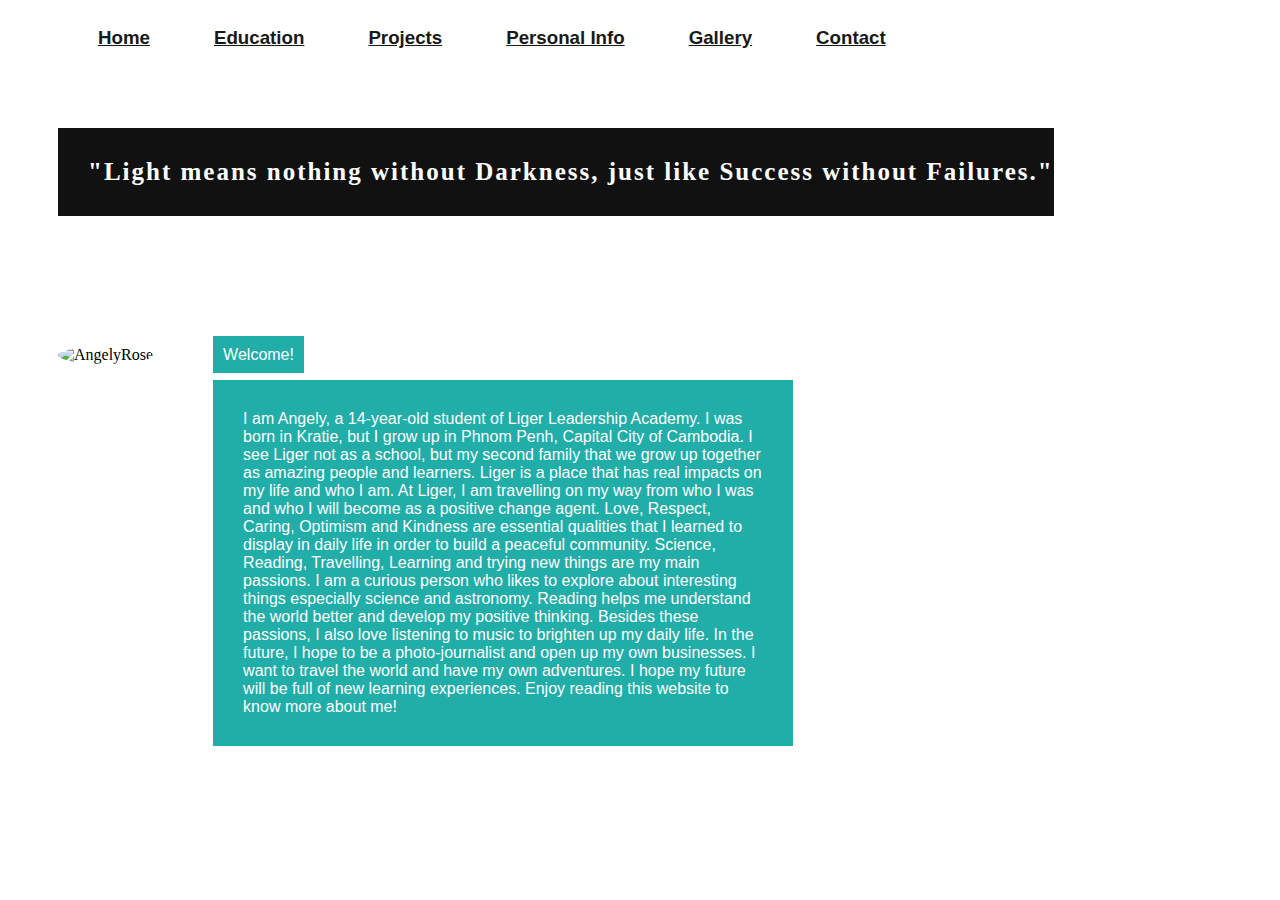
==== index.html @ 8553305d "Add files via upload" ====
<!DOCTYPE html>
<html>
<head>
    <title>Angely Offical Website</title>
    <link rel="stylesheet" href="mainstyles.css">
</head>

<body id="backgroundimgmainpage">           

<div class="headerbox" style="margin-left: 60px;">
    <h3 class="maintitles"><a href="Mainpage.html" style="color: black;">Home</a> </h3> 
    <h3 class="maintitles" ><a href="Education.html" style="color: black;">Education</a></h3>
    <h3 class="maintitles"><a href="Project.html" style="color: black;">Projects</a></h3> 
    <h3 class="maintitles"><a href="Personalinfo.html" style="color: black">Personal Info</a></h3>
    <h3 class="maintitles"><a href="Gallery.html" style="color: black">Gallery</a></h3>
    <h3 class="maintitles"><a href="Contact.html" style="color: black">Contact</a></h3>
</div>   

<h3 id="mainpagequote">"Light means nothing without Darkness, just like Success without Failures."</h3>


<div>
    <p class="mainheader" style="margin-left: 80px;">Angely Rose.
    <a id="dreamer" href="dreamer.html" class="mainheader">A Dreamer.</a>
   <a class="mainheader">A Doer.</a> <a class="mainheader" href="writer.html">A Writer.</a></p>
    <br>
    <br>
    <img class="img" src="./Images/portrait.jpg" alt="AngelyRose">

    <div id="style1">
        <p id="welcome">Welcome!</p>        
        <p id="introduction">I am Angely, a 14-year-old student of Liger Leadership Academy. I was born in Kratie, but I grow up in Phnom Penh, Capital City of Cambodia.  
                I see Liger not as a school, but my second family that we grow up together as amazing people and learners. Liger is a place that has real impacts on my life and who I am. At Liger, I am travelling on my way from who I was and who I will become as a positive change agent. Love, Respect, Caring, Optimism and Kindness are essential qualities that I learned to display in daily life in order to build a peaceful community.  
                Science, Reading, Travelling, Learning and trying new things are my main passions. I am a curious person who likes to explore about interesting things especially science and astronomy. Reading helps me understand the world better and develop my positive thinking. Besides these passions, I also love listening to music to brighten up my daily life. In the future, I hope to be a photo-journalist and open up my own businesses. I want to travel the world and have my own adventures. I hope my future will be full of new learning experiences. 
                Enjoy reading this website to know more about me!</p>
        </p>
    </div>
</body>
---- mainstyles.css ----
.maintitles {
    display: inline-block;
    margin-left: 30px;
    margin-right: 30px;
    margin-bottom: 50px;
    text-decoration: underline;
    text-align: center;
    color: black;
    font-weight: bold;
    font-family: "Trebuchet MS", Halvetica, sans-serif;

}

a {
    text-decoration: none;
}
.center {
    display: block;
    margin-left: auto;
    margin-right:auto;
    width: 50%;
}

@keyframes animation1 {
    0%{background-color: aqua}
    25%{background-color: #008080}
    50%{background-color: blue}
    75%{background-color: green}
    100%{background-color: coral}
}

.div {
    display: grid;
    grid-template-columns: auto auto;
    width: 1000px;
    height: 1100px;
    margin-top: 20px;
    margin-left: 150px;
    margin-right: 60px;
    padding-bottom: 1px;
    background-color:#65ccb8;
    
}

#contactdiv {
    display: grid;
    grid-template-columns: auto auto;
    width: 1000px;
    height: 100px;
    margin-top: 20px;
    margin-left: 150px;
    margin-right: 60px;
    padding-bottom: 1px;
    background-color:#65ccb8
}

p {
    margin-left: 60px;
    margin-right: 60px;
    font-family: "Trebuchet MS", Halvetica, sans-serif;        
}

h1 {
    margin-top: 200px;
}

.img {
    margin-left: 50px;
}

.mainheader {
    margin-left: 45px;
    margin-right: 45px;
    color:white;
    display: inline-block;
    margin-bottom: 0px;
    font-weight: bolder;
    font-family: "Bodoni MT", Didot, "Didot LT STD", "Book Antiqua", Garamond, "Times New Roman", serif;
    font-size: 40px;
}

.img {
    border-radius: 50%;
    height: 301px;
    width: 250px;
}

.background-color {
    opacity: 0.5px;
    background-blend-mode: lighten;
}

p {
    color: white

}

.blacktext {
    color: black
}

h3 {
    color: white;
}

.whitetext {
    color:white;
}

headerbackground {
    background-color:#FBEEC1;

}

a {
    color:#CAFAFE
}

.backgroundimg {
 background-image: linear-gradient(to right,#2b7a78, #3aafa9, )
}

.headerbox {
    width: 1000px;
    height: 70px;
    opacity: 0.9;
    background-color: white;
}

.bigdiv {
    display: grid;
    grid-template-columns: auto auto;
}

.backgroundimg {
    background-image: img(rainJPG)
}

.body {
 background-image: url(./Image/rain.jpg)
 
}

img {
    margin: none; 
}

.margintopspace {
    margin-top: 60px;
}

#backgroundimgmainpage {
    background-image: url(https://image.freepik.com/free-photo/pink-brick-wall_24836-58.jpg);
    height: 100%;
    background-position: center;
    background-repeat: no-repeat;
    background-size: cover;

}

#dreamer {
    text-decoration: none;
    color: white;
    
}

#backgroundimgeducation {
    background-image: url(./Images/Facilities.png);
    background-repeat: no-repeat;
}

#style1 {
    display: inline-block;
    width: 700px; 
    height: 300px; 
    position: absolute;
}

#bgimgproject {
    background-image: url(./Images/project.jpg);
    background-repeat: no-repeat;
    width: 1600px;
}

#projectsinnumber {
    background-color: #fcd02c;
    height: 200px;
    width: 500px;
    margin-left: 160px;
    margin-top: 100px;
}

#projectsspacing {
    margin-top: 30px;
    margin-left: 15px;

}

#gridforproject {
    display: grid;
    grid-template-columns: auto, auto;
}

h2 {
    color:white;
}

.subtitles {
    display: inline-block;
    margin-left: 30px;
    margin-right: 30px;
    margin-bottom: 20px;
    text-decoration: underline;
    text-align: center;
    color: white;
    font-weight: bold;
}

#educationgrid {
    margin-left: 170px; 
    display: grid; 
    grid-template-columns: auto, auto;
}

.quote {
    display: inline-block;
    font-family:Bodoni MT; 
    margin-left: 50px; 
    background-color:#111; 
    padding: 30px;
    font-size: 25px;
    letter-spacing: 2px;
}

#contact {
    display: inline-block;
    font-family:Bodoni MT; 
    margin-left: 50px; 
    background-color:#111; 
    padding: 30px;
    font-size: 15px;
}

#projectquote {
    display: inline-block;
    font-family:Bodoni MT; 
    margin-left: 160px; 
    background-color:#111; 
    padding: 30px;
    font-size: 25px;
    letter-spacing: 2px;
}

#mainpagequote {
    display: inline-block;
    font-family:Bodoni MT; 
    margin-left: 50px;
    margin-top: 50px; 
    background-color: #111; 
    padding: 30px;
    padding-right: 0px;
    font-size: 25px;
    letter-spacing: 2px;
    
}

#introduction {
    background-color:#21ada8; 
    padding: 30px; 
    margin-bottom: 30px; 
}
    
#welcome {
    display:inline; 
    padding: 10px;
    background-color: #21ada8;
}

#projectbgimg {
    background-image: url(https://image.freepik.com/free-photo/laptop_23-2148155467.jpg);
    height: 100%;
    background-position: center;
    background-repeat: no-repeat;
    background-size: cover;
}

#contactbgimg {
    background-image: url(https://image.freepik.com/free-photo/anonymous-user-clicking-pink-usb-computer-mouse_23-2148182077.jpg);
    height: 100%;
    background-position: center;
    background-repeat: no-repeat;
    background-size: cover;
    
}

#explorationdiv {
    display: grid;
    grid-template-columns: auto auto;
    width: 1000px;
    height: 1100px;
    margin-top: 20px;
    margin-left: 150px;
    margin-right: 60px;
    padding-bottom: 1px;
    background-color:#fcc133;
}

#competitiondiv {
    display: grid;
    grid-template-columns: auto auto;
    width: 1000px;
    height: 1100px;
    margin-top: 20px;
    margin-left: 150px;
    margin-right: 60px;
    padding-bottom: 1px;
    background-color:#e12b38;
}

#dreamerbgimg {
    background-image: url(https://images.pexels.com/photos/716398/pexels-photo-716398.jpeg?auto=compress&cs=tinysrgb&dpr=2&h=650&w=940);
    height: 100%;
    background-position: center;
    background-repeat: no-repeat;
    background-size: cover;
}

#dreamerquote {
    margin-top: 300px;
}

.contact {
    margin-left: 50px;
    margin-right: 50px;
    display: inline-block;
    width: 100px;
}

#personalinfobgimg {
    background-image: url(./Images/personal.jpg);
    height: 100%;
    background-position: center;
    background-repeat: no-repeat;
    background-size: cover;
    
}

#productsimgbg {
    background-image: url(./Images/ocean.jpeg);
    height: 100%;
    background-position: center;
    background-repeat: no-repeat;
    background-size: cover;
}

#breakspace {
    width: 1000px;
    height: 6100px;
    margin-top: 400px;
    margin-left: 150px;
    margin-right: 60px;
    padding-bottom: 1px;
    background-color:#65ccb8;
}

#writerbgimg {
    background-image: url(./Images/writer.jpg);
    height: 100%;
    background-position: center;
    background-repeat: no-repeat;
    background-size: cover;
}

.writerdiv {
    width: 1000px;
    height: 1000px;
    margin-top: 600px;
    margin-left: 150px;
    margin-right: 60px;
    padding-bottom: 1px;
    background-color:#65ccb8;

}

#writerdiv {
    width: 1000px;
    height: 1000px;
    margin-top: 600px;
    margin-left: 150px;
    margin-right: 60px;
    padding-bottom: 1px;
    background-color:#65ccb8;

}

.poemdiv {
    width: 1000px;
    height: 1100px;
    margin-left: 150px;
    margin-right: 60px;
    padding-bottom: 1px;
    background-color:gray;
    color: black;

}
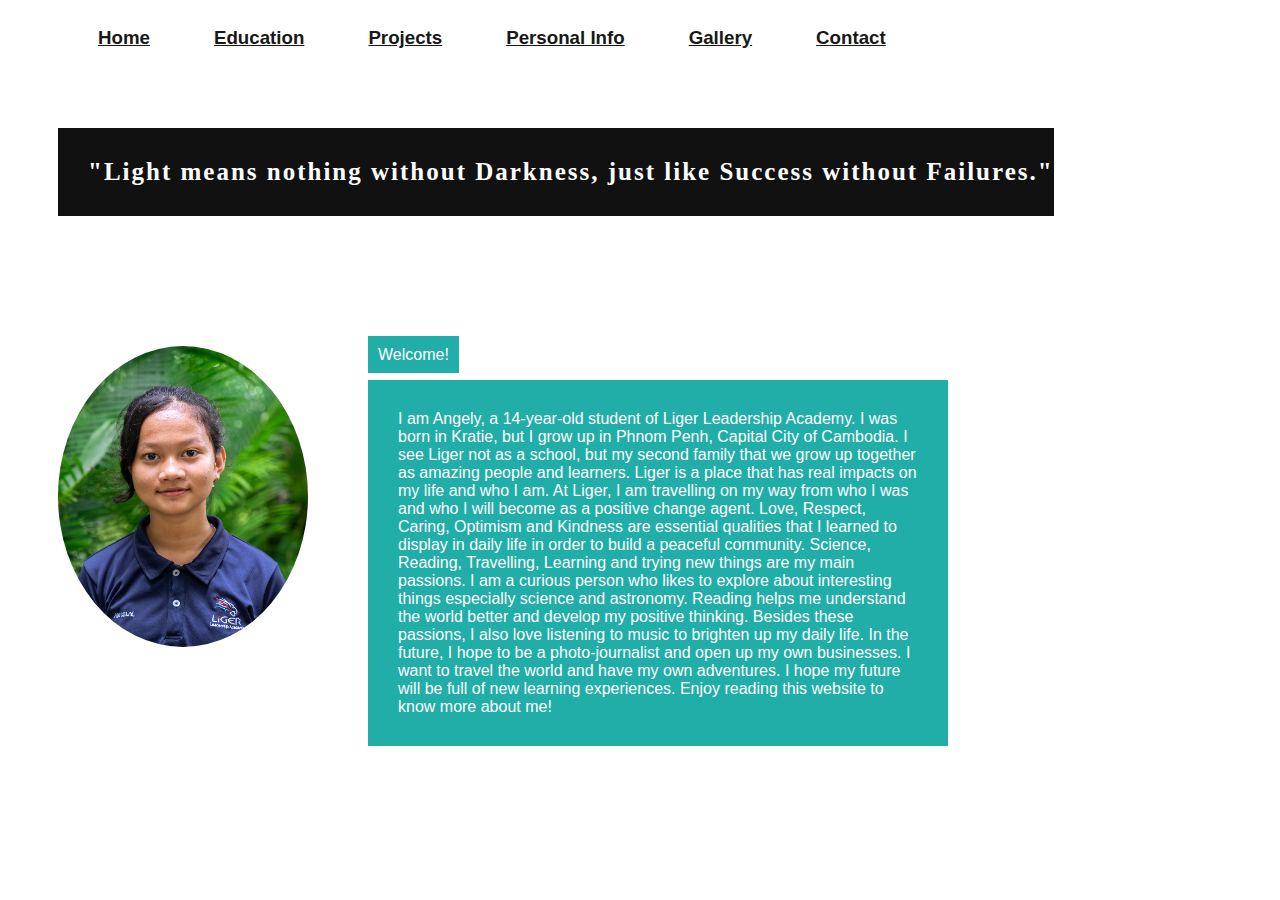
==== commit 8ced1af4: "Update index.html" ====
--- a/index.html
+++ b/index.html
@@ -25,7 +25,7 @@
    <a class="mainheader">A Doer.</a> <a class="mainheader" href="writer.html">A Writer.</a></p>
     <br>
     <br>
-    <img class="img" src="./Images/portrait.jpg" alt="AngelyRose">
+    <img class="img" src="portrait.jpg" alt="AngelyRose">
 
     <div id="style1">
         <p id="welcome">Welcome!</p>        
@@ -35,4 +35,4 @@
                 Enjoy reading this website to know more about me!</p>
         </p>
     </div>
-</body>+</body>
